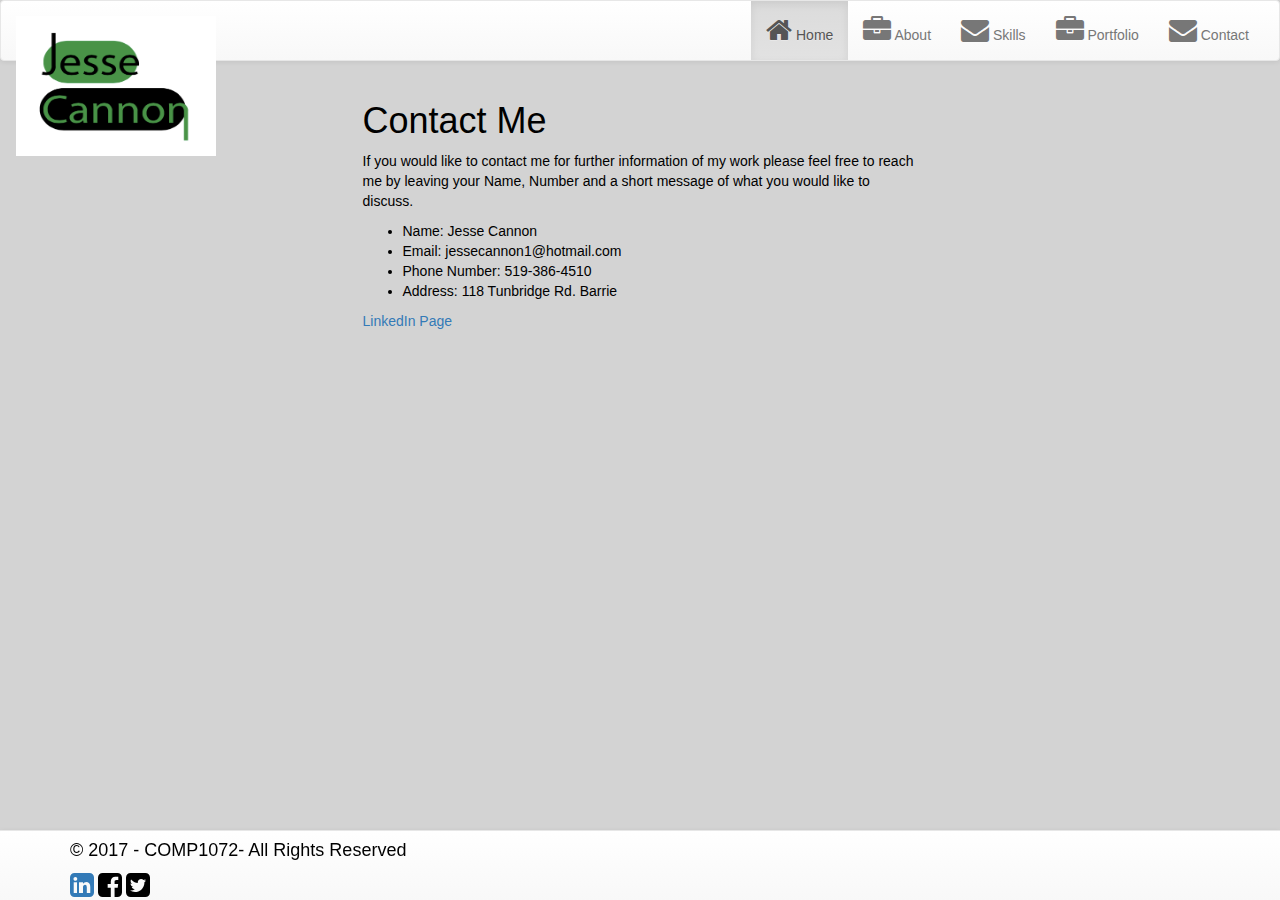
==== contact.html @ a307e2b4 "initial commit" ====
<!DOCTYPE html>
<html lang="en">
<head>
    <meta charset="utf-8">
    <meta name="viewport" content="width=device-width, initial-scale=1">
    <title>Contact Me</title>
    <!-- CSS Section -->
    <link rel="stylesheet" href="./Scripts/lib/bootstrap/dist/css/bootstrap.min.css">
    <link rel="stylesheet" href="./Scripts/lib/bootstrap/dist/css/bootstrap-theme.min.css">
    <link rel="stylesheet" href="./Scripts/lib/font-awesome/css/font-awesome.min.css">
    <link rel="stylesheet" href="./Contents/app.css">
</head>
<body>
    <!-- Navigation Section -->
    <nav class="navbar navbar-default">
  <div class="container-fluid">
    <!-- Brand and toggle get grouped for better mobile display -->
    <div class="navbar-header">
      <button type="button" class="navbar-toggle collapsed" data-toggle="collapse" data-target="#bs-example-navbar-collapse-1" aria-expanded="false">
        <span class="sr-only">Toggle navigation</span>
        <span class="icon-bar"></span>
        <span class="icon-bar"></span>
        <span class="icon-bar"></span>
      </button>
      <a class="navbar-brand" href="index.html"><img src="../images/Jesse-Cannon-Logo.png" height="140px" width="200px"></a>
    </div>

    <!-- Collect the nav links, forms, and other content for toggling -->
    <div class="collapse navbar-collapse" id="bs-example-navbar-collapse-1">
      <ul class="nav navbar-nav navbar-right">
        <li class="active"><a href="index.html"><i class="fa fa-home fa-2x"></i> Home</a></li>
        <li><a href="about.html"><i class="fa fa-briefcase fa-2x"></i> About</a></li>
        <li><a href="skills.html"><i class="fa fa-envelope fa-2x"></i> Skills</a></li>
        <li><a href="portfolio.html"><i class="fa fa-briefcase fa-2x"></i> Portfolio</a></li>
        <li><a href="contact.html"><i class="fa fa-envelope fa-2x"></i> Contact</a></li>
      </ul>
    </div>
  </div>
</nav>


    <!-- Main Section -->
    <div class="container" id="MainContentDiv">
        <div class="row">
            <div class="col-md-offset-3 col-md-6">
                <h1 id="firstHeadingContact">Contact Me</h1>

                <!-- id to bring text from my contact.js page to my contact.html page -->
                <p id="FirstContactParagraph"></p>

                <ul>
                    <li>Name: Jesse Cannon</li>
                    <li>Email: jessecannon1@hotmail.com</li>
                    <li>Phone Number: 519-386-4510</li>
                    <li>Address: 118 Tunbridge Rd. Barrie</li>
                </ul>

                    <a href="https://www.linkedin.com/in/jesse-cannon-678294127">LinkedIn Page</a>
                    
                
            </div>
        </div>
    </div>

    <!-- Footer Section -->
    <nav class="navbar navbar-default navbar-fixed-bottom">
  <div class="container">
    <h4>&copy 2017 - COMP1072- All Rights Reserved</h4><a href="https://www.linkedin.com/in/jesse-cannon-678294127"> <i class="fa fa-linkedin-square fa-2x" aria-hidden="true"></i></a> <i class="fa fa-facebook-square fa-2x" aria-hidden="true"></i> <i class="fa fa-twitter-square fa-2x" aria-hidden="true"></i>
  </div>
</nav>
    <!-- JavaScript Section -->
    <script src="./Scripts/lib/jquery/dist/jquery.min.js"></script>
    <script src="./Scripts/lib/bootstrap/dist/js/bootstrap.min.js"></script>
    <!-- Changed to contact.js -->
    <script src="./Scripts/contact.js"></script>
</body>
</html>
---- Contents/app.css ----
/* File name: app.css */
/* Author's name: Jesse Cannon */
/* Web site name: http://jessecannon-miniportfolio.azurewebsites.net/index.html */
/* File description: CSS page for my mini portfolio */

/* change header colour to grey */
header {
    background-color: grey;
}
/* change background colour to light grey */
body {
    padding-bottom: 70px;
    color: black;
    background-color: lightgrey;
     }
/* change all fonts to "Garamond" */
main {
    font-family: "Garamond", sans-serif; 
    color: black;
}
/* centered and alligned the labels */
label {
    display: inline-block;
    width: 250px;
    text-align: right;
}
/* centered the "Submit" button */
#submitButton {
    height: 34px;
    margin: 0;
    margin-right: 190px;
    float: right;
}
/* changed footer colour to grey */
footer {
    background-color: grey;
}
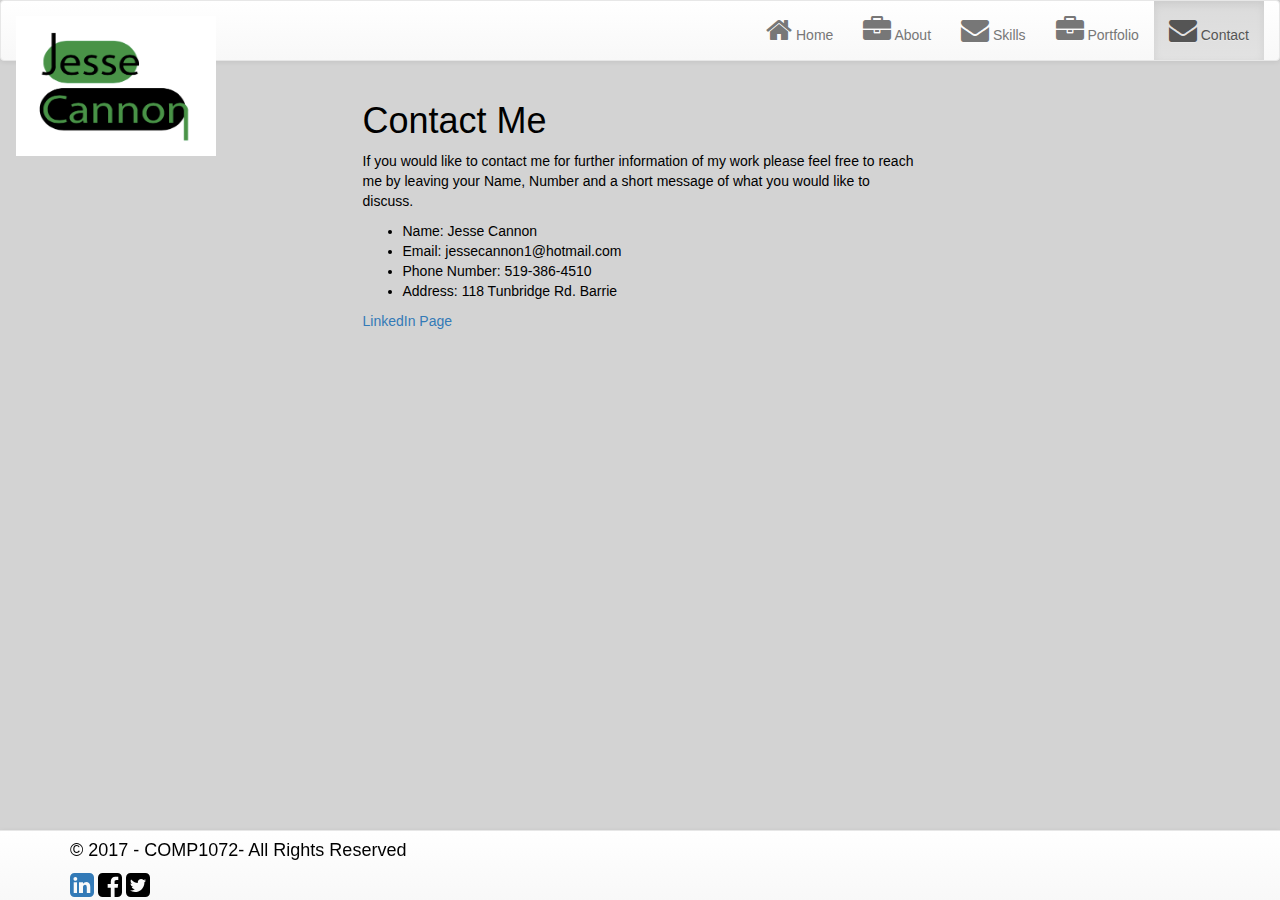
==== commit d741a5df: "edited navbar active class" ====
--- a/contact.html
+++ b/contact.html
@@ -28,11 +28,11 @@
     <!-- Collect the nav links, forms, and other content for toggling -->
     <div class="collapse navbar-collapse" id="bs-example-navbar-collapse-1">
       <ul class="nav navbar-nav navbar-right">
-        <li class="active"><a href="index.html"><i class="fa fa-home fa-2x"></i> Home</a></li>
+        <li><a href="index.html"><i class="fa fa-home fa-2x"></i> Home</a></li>
         <li><a href="about.html"><i class="fa fa-briefcase fa-2x"></i> About</a></li>
         <li><a href="skills.html"><i class="fa fa-envelope fa-2x"></i> Skills</a></li>
         <li><a href="portfolio.html"><i class="fa fa-briefcase fa-2x"></i> Portfolio</a></li>
-        <li><a href="contact.html"><i class="fa fa-envelope fa-2x"></i> Contact</a></li>
+        <li class="active"><a href="contact.html"><i class="fa fa-envelope fa-2x"></i> Contact</a></li>
       </ul>
     </div>
   </div>
